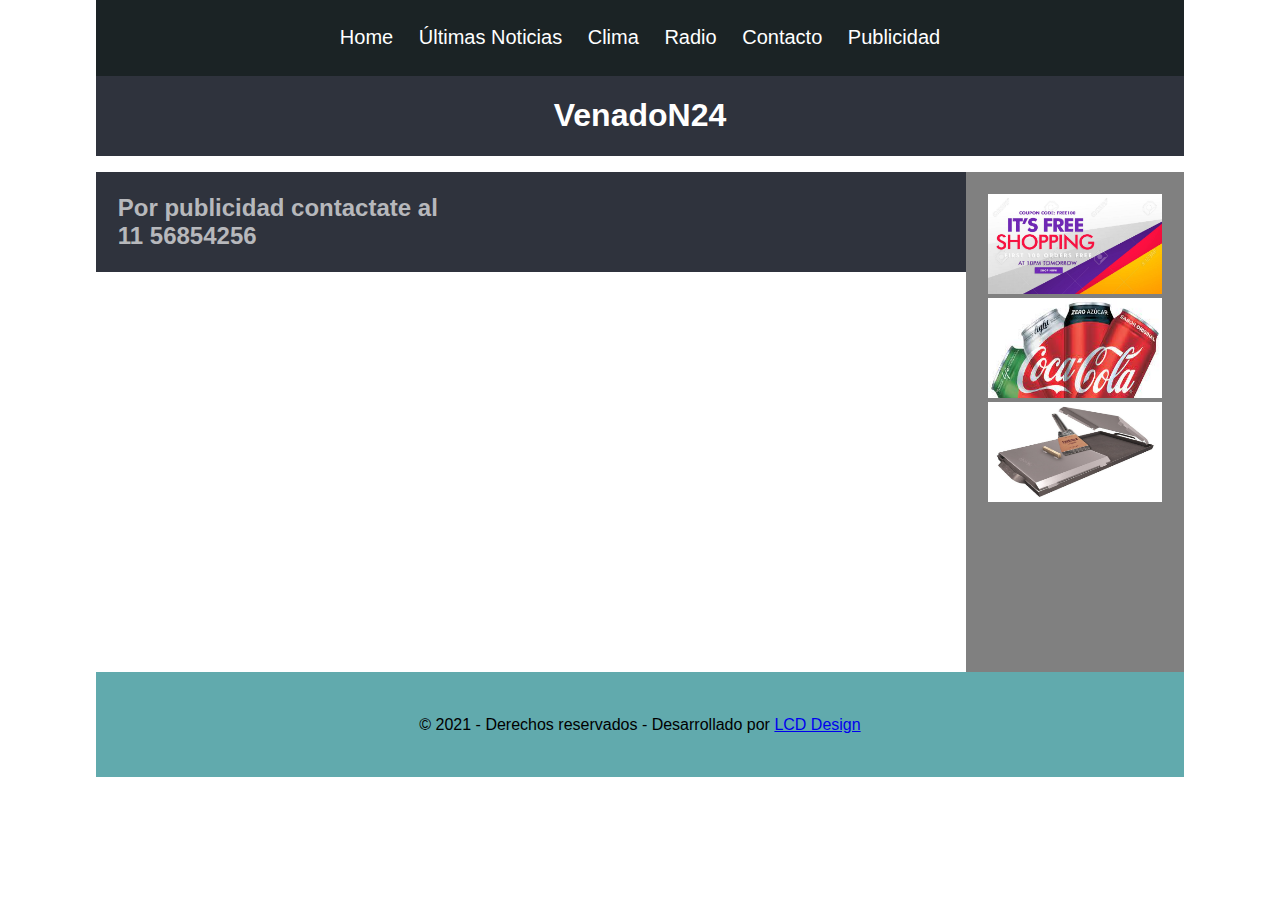
==== publicidad.html @ c61387d4 "Add files via upload" ====
<!DOCTYPE html>
<html lang="es">
<head>
    <meta charset="UTF-8">
    <meta name="viewport" content="width=device-width, initial-scale=1.0">
    <title>Venado Noticias 24</title>
    <link rel="stylesheet" href="CSS/stylo.css">
</head>
<body>

    <main id='contenedor'>
        
        <nav class="navbar">
            <ul>
                <li><a href="index.html">Home</a></li>
                <li><a href="ultimas.html">Últimas Noticias</a></li>
                <li><a href="clima.html">Clima</a></li>
                <li><a href="radio.html">Radio</a></li>
                <li><a href="contacto.html">Contacto</a></li>
                <li><a href="publicidad.html">Publicidad</a></li>
            </ul>
        </nav>

        <header class="header">
            <div>
                <a href="index.html">
                    <h1>VenadoN24</h1>
                </a>
            </div>
        </header>


        <section class="principal">
            <div class="contacto">
                <h2>Por publicidad contactate al</h2>
                <h2>11 56854256</h2>
                
            </div>
        </section>

        <aside class="banner">
            <figure>
                <img class="imgNota" src="img/banner1.jpg" alt="banner 1">
                <img class="imgNota" src="img/banner2.jpg" alt="banner 2">
                <img class="imgNota" src="img/banner3.jpg" alt="banner 3">
            </figure>
        </aside>

        <footer class="footer">
            <p>
                &copy; 2021 - Derechos reservados - Desarrollado por <a href="mailto:mail@mail.com">LCD Design</a>
            </p>
        </footer>
    </main>
    


</body>
</html>
---- CSS/stylo.css ----
*{
    margin:0;
    padding:0;
    box-sizing: border-box;
}
html{
    font-family: Arial, Helvetica, sans-serif;
    font-size: 16px;
}

#contenedor{
    width:85%;
    max-width:1100px; 
    margin:0 auto;
}


.navbar{
    background: rgb(27, 35, 37);
    padding:1.5%;
    font-size: 20px;
    text-align: center
    }
    .navbar ul li{
        list-style-type: none;
        display: inline-block;
    } 
            .navbar a{
            color:white;
            text-decoration: none;
            padding:10px;
            display: block;
            }
            .navbar a:hover{
                text-decoration:none;
                background: white;
                border-radius:5px;
                color:rgb(144, 144, 173);
            }
            .navbar a:active{
                background: rgba(255, 255, 255, 0.555);
                border-radius:5px;
                text-decoration: none;
            }

.header{
    background: rgb(47, 51, 61);
    color:white;
    margin-bottom: 1.5%;
    padding:2%;
    text-align-last: center;
    }
        .header a{
            text-decoration:none;
            color:white;
        }
        .header a:hover{
            text-decoration:none;
            color:rgb(144, 144, 173);
        }


.principal{
    box-sizing: border-box;
    width:80%;
    padding:2%;
    background:rgb(47, 51, 61);
    float:left; 
    }
        .contacto{
            color:rgba(255, 255, 255, 0.658)
        }
        .principal a{
            color: black;
            text-decoration: none;
            font-size: 20px;
        }

    .highlight1{
        background: white;
        padding: 15px;
        margin-bottom: 15px;
    }
    .simple{
        background: rgba(255, 255, 255, 0.658);
        padding: 15px;
        width: 50%;
        float:left;
    }
    .imgNota{
        width:100%;
        height: 270px;
    }

    .breadcrumb{
        padding:1%;
        background: rgb(47, 51, 61);
        color:white;
        margin-bottom: 2%;
        width:100%;
        text-decoration: none;
        font-size: 15px;
        text-align: center;
    }
            .breadcrumb ul li{
                list-style-type: none;
                display: inline-block;
            }
            .breadcrumb a{
                padding: 30px;
                color:white;
                text-decoration: none;
            }
            .breadcrumb a:hover{
                text-decoration:none;
                color:rgb(144, 144, 173);
            }
    .notaSimple{
        padding:1%;
        background:rgba(255, 255, 255, 0.658);
        }
        .notaSimple img{
            border:1px solid white;
            width: 100%;
            display: block;
        }
       
        .notaSimple h2{
            margin:20px 0;
            font-size:2em;
        }
        .notaSimple h3{
            margin:20px 0;
            font-size: 1.3em;
        }
        .notaSimple p{
            margin-bottom: 20px;
        }

    
    .ultimas a{
        color: cornsilk;
        font-size: 12px;
        padding: 2%;
    }
        .ultimas img{
        height: 100px;
        width: 20%;
    }

.banner{
    width:20%;
    background:grey;
    padding:2%;
    float:right;
    box-sizing: border-box;
    height: 500px; 
}
    .banner img{
        height: 100px;
    }


.footer{
    clear:both;
    background: rgb(97, 170, 173);
    padding: 4%;
    text-align: center;
}


© 2021 GitHub, Inc.
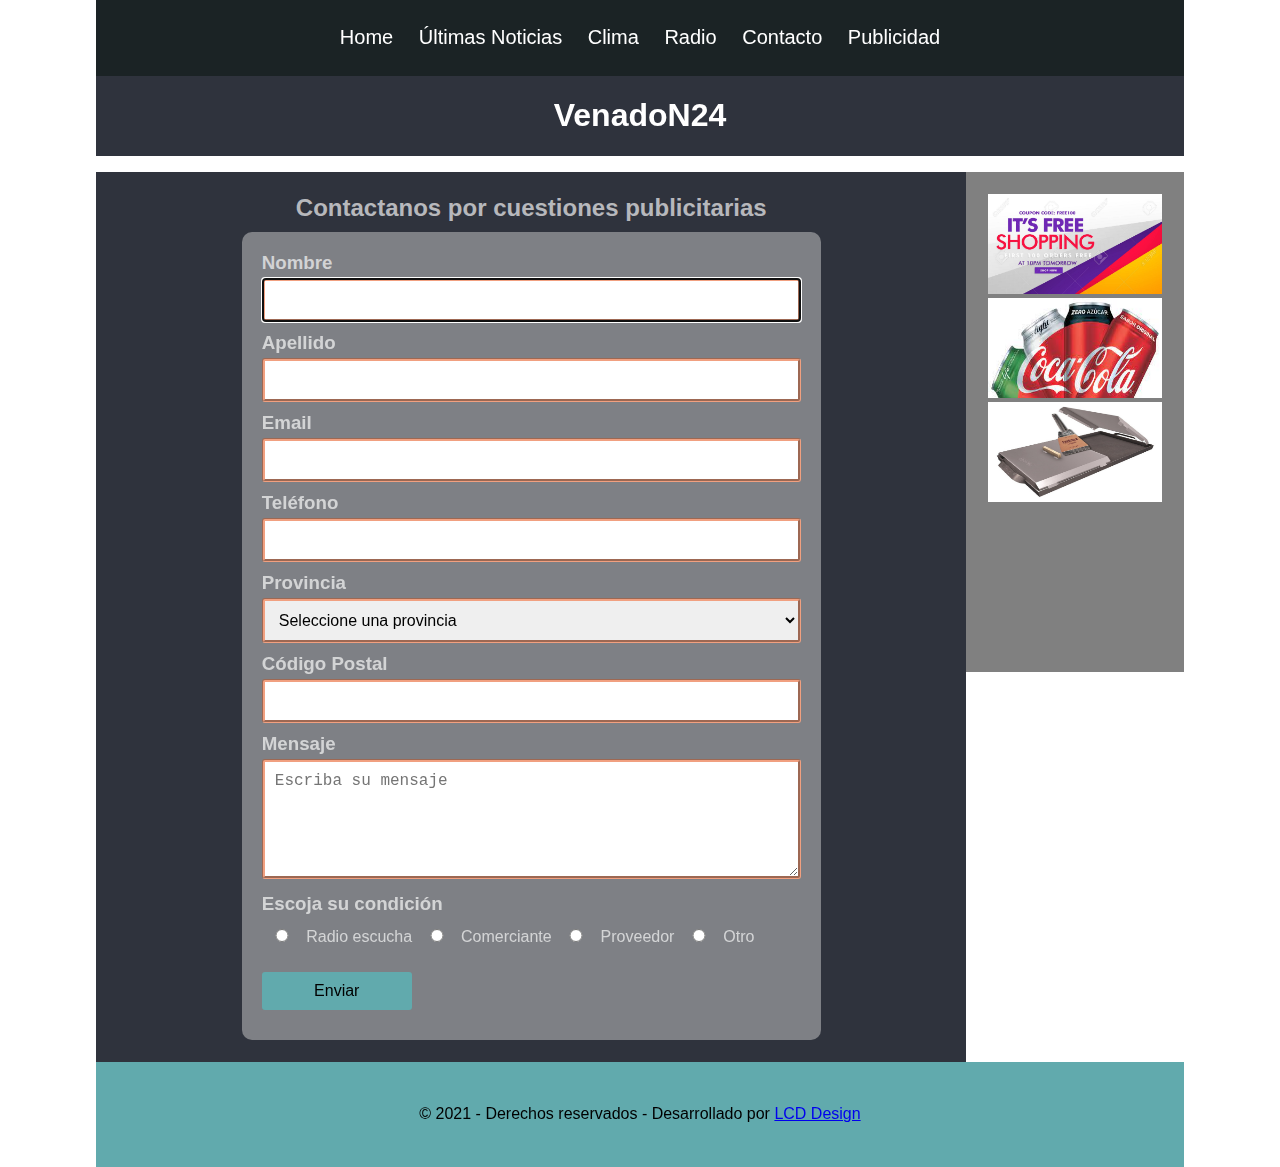
==== commit d9fcb385: "formulario en publicidad" ====
--- a/publicidad.html
+++ b/publicidad.html
@@ -32,8 +32,81 @@
 
         <section class="principal">
             <div class="contacto">
-                <h2>Por publicidad contactate al</h2>
-                <h2>11 56854256</h2>
+                <h2>Contactanos por cuestiones publicitarias</h2>
+                <form action="mailto:mail@mail.com" method="post" id="formcontacto" target="new">
+                    <div>
+                        <label >
+                            <h3>Nombre</h3>
+                            <input type="text" name="nombre" required autofocus>
+                        </label>
+                    </div>
+                    <div>
+                        <label>
+                            <h3>Apellido</h3>
+                            <input type="text" name="apellido" required>
+                        </label>
+                    </div>
+                    <div>
+                        <label>
+                            <h3>Email</h3>
+                            <input type="email" name="mail" required>
+                        </label>
+                    </div>
+                    <div>
+                        <label>
+                            <h3>Teléfono</h3>
+                            <input type="text" name="tel" required>
+                        </label>
+                    </div>
+                    <div>
+                        <label >
+                            <h3>Provincia</h3>
+                            <select name="provincia" id="">
+                                <option value="13">Seleccione una provincia</option>
+                                <option value="1">Santa Fe</option>
+                                <option value="2">Buenos Aires</option>
+                                <option value="3">Entre Rios</option>
+                                <option value="4">Salta</option>
+                                <option value="5">Catamarca</option>
+                                <option value="6">Corrientes</option>
+                                <option value="7">Jujuy</option>
+                                <option value="8">Tucumán</option>
+                                <option value="9">La Rioja</option>
+                                <option value="10">Nauquén</option>
+                                <option value="11">Chubut</option>
+                                <option value="12">Río Negro</option>
+                            </select>
+                        </label>
+                    </div>
+                    <div>
+                        <label>
+                            <h3>Código Postal</h3>
+                            <input type="text" name="cp" required>
+                        </label>
+                    </div>
+                    <div>
+                        <label>
+                            <h3>Mensaje</h3>
+                            <textarea name="mensaje" id="" cols="30" rows="30" placeholder="Escriba su mensaje" required></textarea>
+                        </label>
+                    </div>
+                    <div>
+                        <label>
+                            <h3>Escoja su condición</h3>
+                            <input type="radio" name="suscripcion" value="1" name="condicion" >
+                            <span>Radio escucha</span>
+                            <input type="radio" name="suscripcion" value="1" name="condicion">
+                            <span>Comerciante</span>
+                            <input type="radio" name="suscripcion" value="1" name="condicion">
+                            <span>Proveedor</span>
+                            <input type="radio" name="suscripcion" value="1" name="condicion">
+                            <span>Otro</span>
+                        </label>
+                    </div>
+
+                    <input type="submit" value="Enviar">
+            
+                </form>
                 
             </div>
         </section>
--- a/CSS/stylo.css
+++ b/CSS/stylo.css
@@ -168,5 +168,67 @@
     text-align: center;
 }
 
-
+#formcontacto{
+    background: rgb(126, 128, 133);
+    padding: 20px;
+    border-radius: 10px;
+    width: 70%;
+    margin: auto;
+}
+#formcontacto input{
+    width: 100%; 
+    padding: 10px;
+    margin-bottom: 10px;
+    border-radius: 3px;
+    border: rgb(241, 160, 128);
+    border-style: groove;
+    font-size: 1em;
+    
+}
+#formcontacto input[type="checkbox"]{
+    width: 40px;
+}
+#formcontacto input[type="radio"]{
+    width: 40px;
+    padding: 2px;
+    margin-top: 10px;
+}
+#formcontacto input[type="submit"]{
+    width: 150px;
+    background: rgb(97, 170, 173);
+    font-size: 16px;
+    border-style: none;
+    margin-top: 20px;
+}
+#formcontacto input[type="submit"]:hover{
+    background: rgba(72, 243, 243, 0.781);
+    cursor: pointer;
+    transition: 1s;
+}
+#formcontacto select{
+    width: 100%; 
+    padding: 10px;
+    margin-bottom: 10px;
+    border-radius: 3px;
+    border: rgb(241, 160, 128);
+    border-style: groove;
+    font-size: 1em;
+}
+#formcontacto textarea{
+    width: 100%; 
+    padding: 10px;
+    margin-bottom: 10px;
+    border-radius: 3px;
+    height: 120px;
+    border: rgb(241, 160, 128);
+    border-style: groove;
+    font-size: 1em;
+}
+.contacto h3{
+    margin-bottom: 4px;
+}
+.contacto h2{
+    text-align: center;
+    margin-bottom: 10px;
+}
 © 2021 GitHub, Inc.